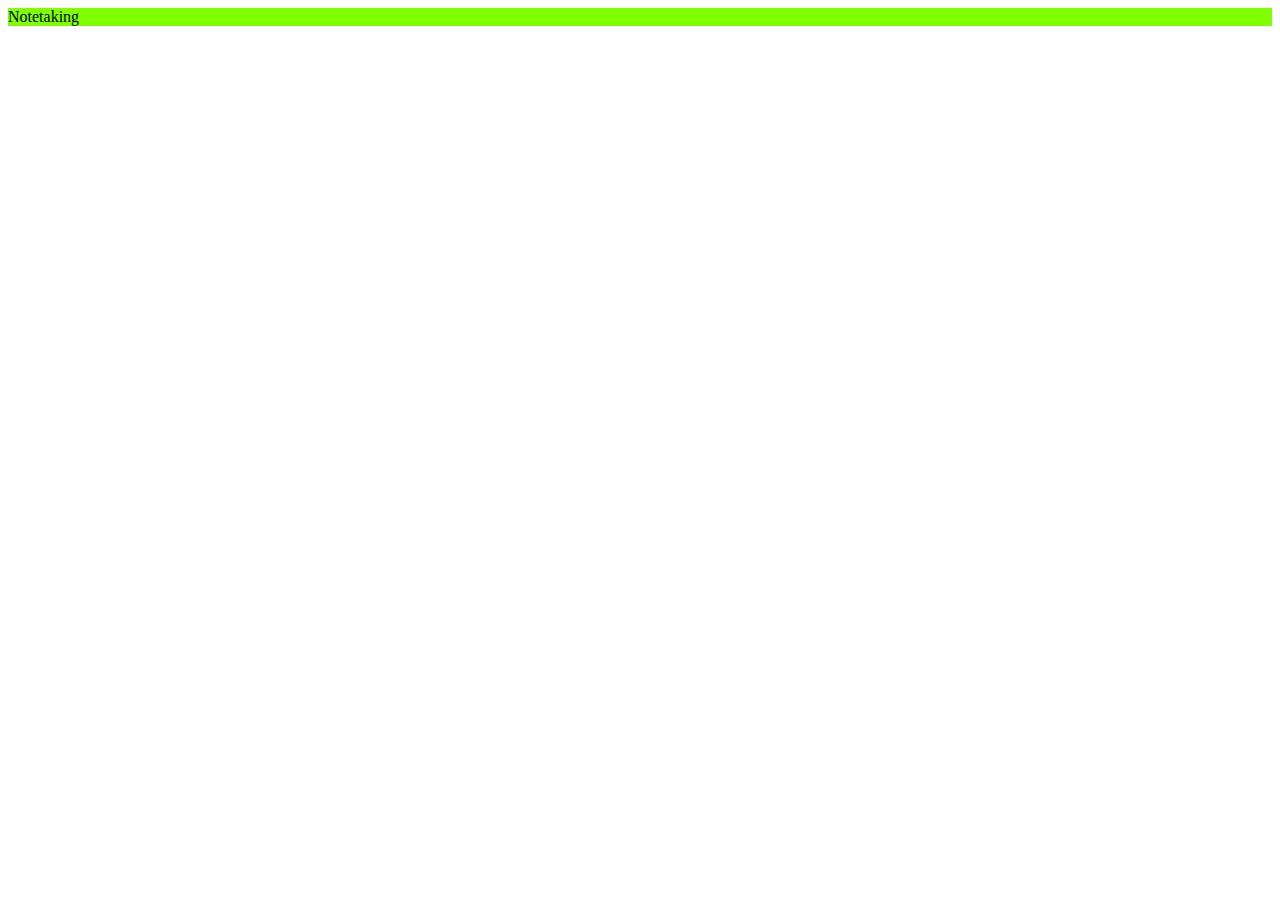
==== index.html @ 9463b12b "index for notes" ====
<!doctype html>

<html lang="en">
<head>
  <meta charset="utf-8">
  <title>Basic exercise: colored reindeer</title>
</head>

<body>

<div id="boy-bands" style="background-color: chartreuse">
	Notetaking
</div>


  <script type="text/javascript" src="scripts.js"></script>
</body>
</html>
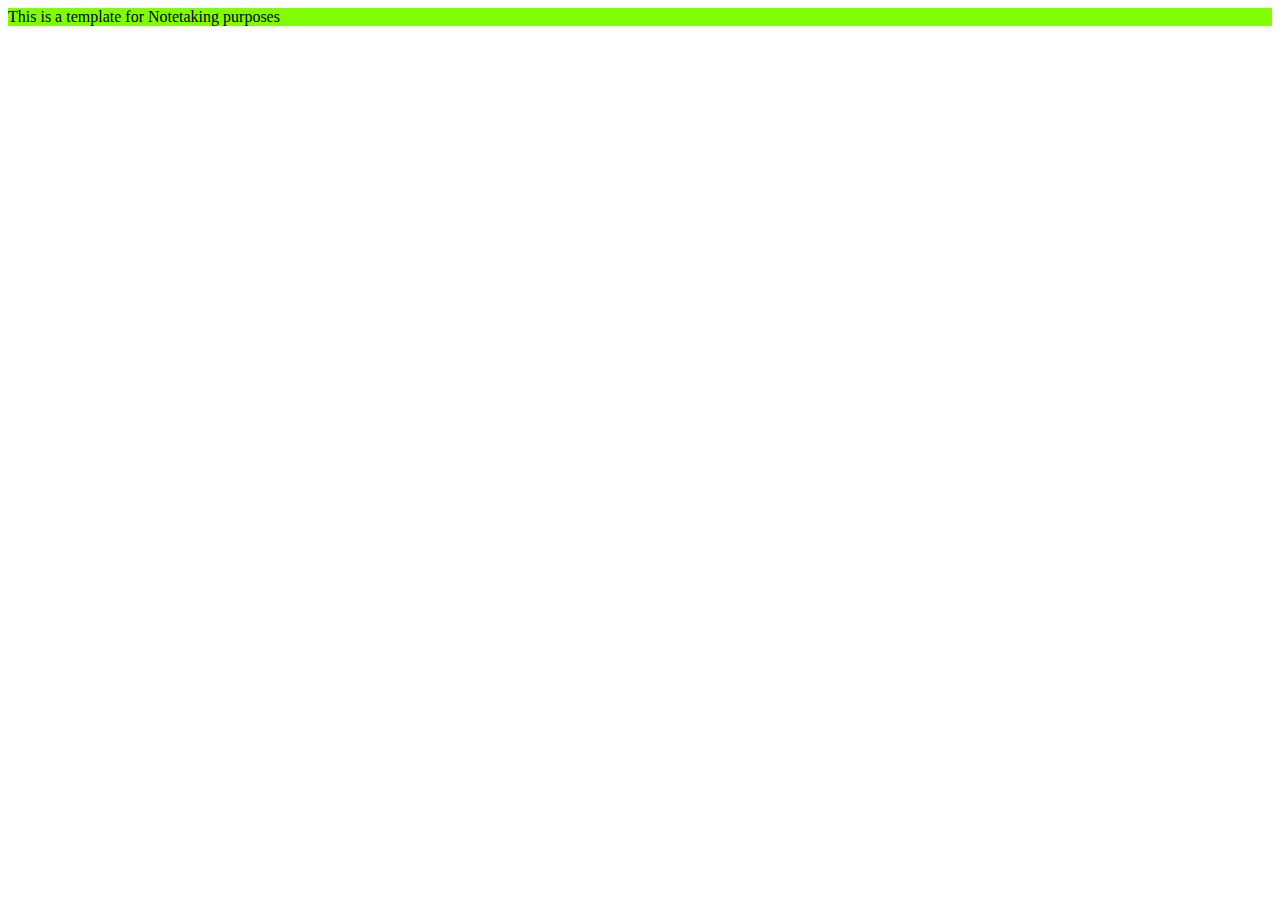
==== commit 1c0ebffa: "updating comments" ====
--- a/index.html
+++ b/index.html
@@ -9,10 +9,10 @@
 <body>
 
 <div id="boy-bands" style="background-color: chartreuse">
-	Notetaking
+	This is a template for Notetaking purposes
 </div>
 
 
-  <script type="text/javascript" src="scripts.js"></script>
+  <script type="text/javascript" src="lessonnotes.js"></script>
 </body>
 </html>